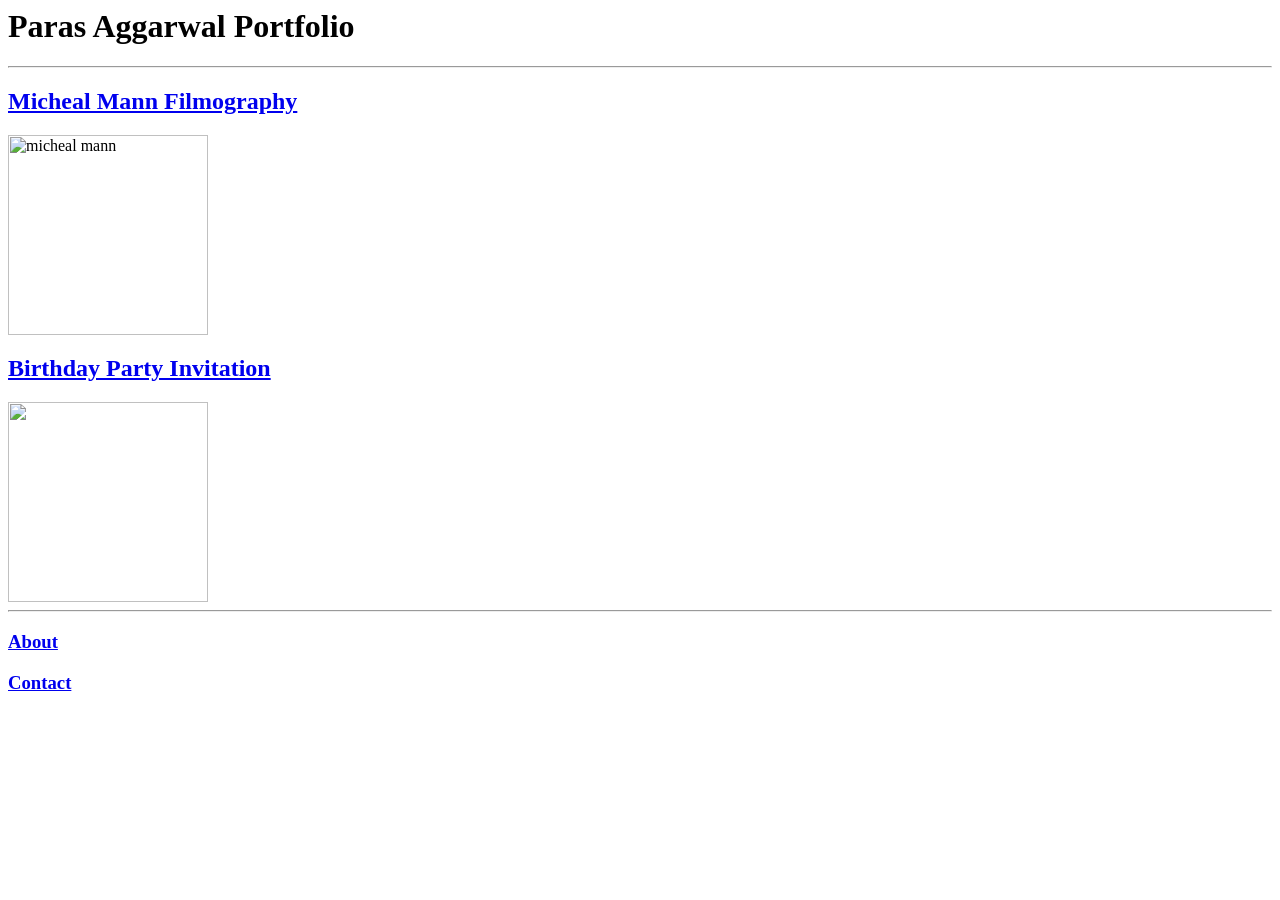
==== index.html @ 78845de4 "Add files via upload" ====
<!-- TODO 1: Create the HTML Boilerplate -->

<!-- TODO 2: Add Your previous projects' HTML into the public folder -->

<!-- TODO 3: Take screenshots of your project previews and add the images to the images folder -->

<!-- TODO 4: Add titles/subtitles etc. -->

<!-- TODO 5: Add a link to the project pages -->

<!-- TODO 6: Add images to show the project previews
HINT for TODO 6: You can use the height attribute set to 200 to make the image smaller:
https://developer.mozilla.org/en-US/docs/Web/HTML/Element/img#attr-height -->

<!-- TODO 7: Add the Contact Me and About Me page links -->

<html>
    <head>
        <meta charset="UTF-8">
        <title>Paras Aggarwal Portfolio</title>
    </head>

    <body>
        <h1>Paras Aggarwal Portfolio</h1>

        <hr />

        <a href="public/movie-ranking.html"><h2>Micheal Mann Filmography</h2></a>
        <img src="https://external-content.duckduckgo.com/iu/?u=https%3A%2F%2Fvariety.com%2Fwp-content%2Fuploads%2F2019%2F10%2Fshutterstock_editorial_9960023od.jpg&f=1&nofb=1&ipt=0b2be1e764732d76fa9325d32fa6dfeb4a857b85e9f58fee0c57309f86ad8d96" alt="micheal mann" width="200">
        
        <a href="./public/birthday-invite.html"><h2>Birthday Party Invitation</h2></a>
        <img src="https://raw.githubusercontent.com/appbrewery/webdev/main/birthday-cake3.4.jpeg" a;t="micheal mann" width="200"/>

        <hr />
        
        <a href="./public/about.html"><h3>About</h3></a>
        <a href="./public/contact.html"><h3>Contact</h3></a>
    </body>
</html>
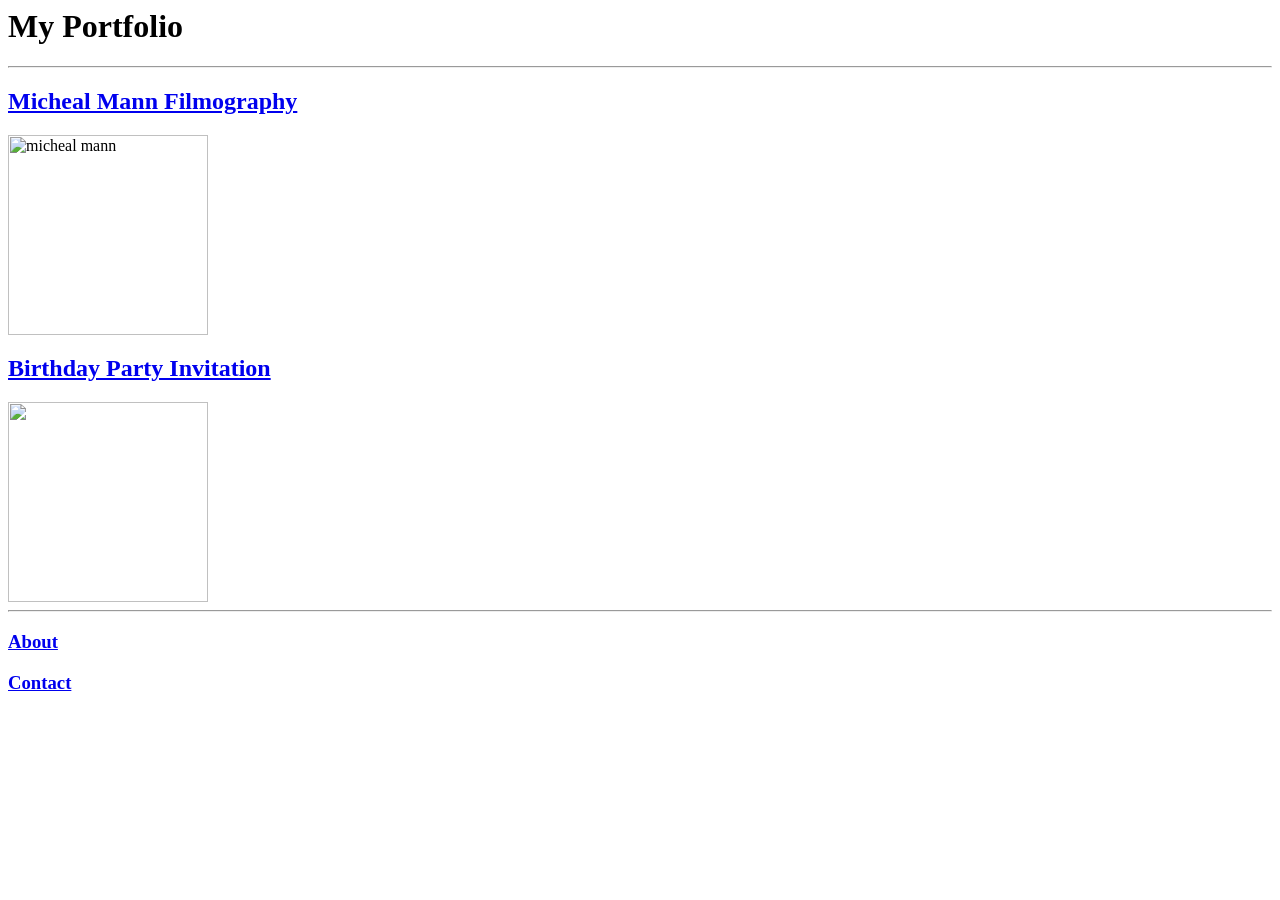
==== commit 72e720cc: "Update portfolio title and header" ====
--- a/index.html
+++ b/index.html
@@ -17,11 +17,11 @@
 <html>
     <head>
         <meta charset="UTF-8">
-        <title>Paras Aggarwal Portfolio</title>
+        <title>My Portfolio</title>
     </head>
 
     <body>
-        <h1>Paras Aggarwal Portfolio</h1>
+        <h1>My Portfolio</h1>
 
         <hr />
 
@@ -36,4 +36,4 @@
         <a href="./public/about.html"><h3>About</h3></a>
         <a href="./public/contact.html"><h3>Contact</h3></a>
     </body>
-</html>+</html>
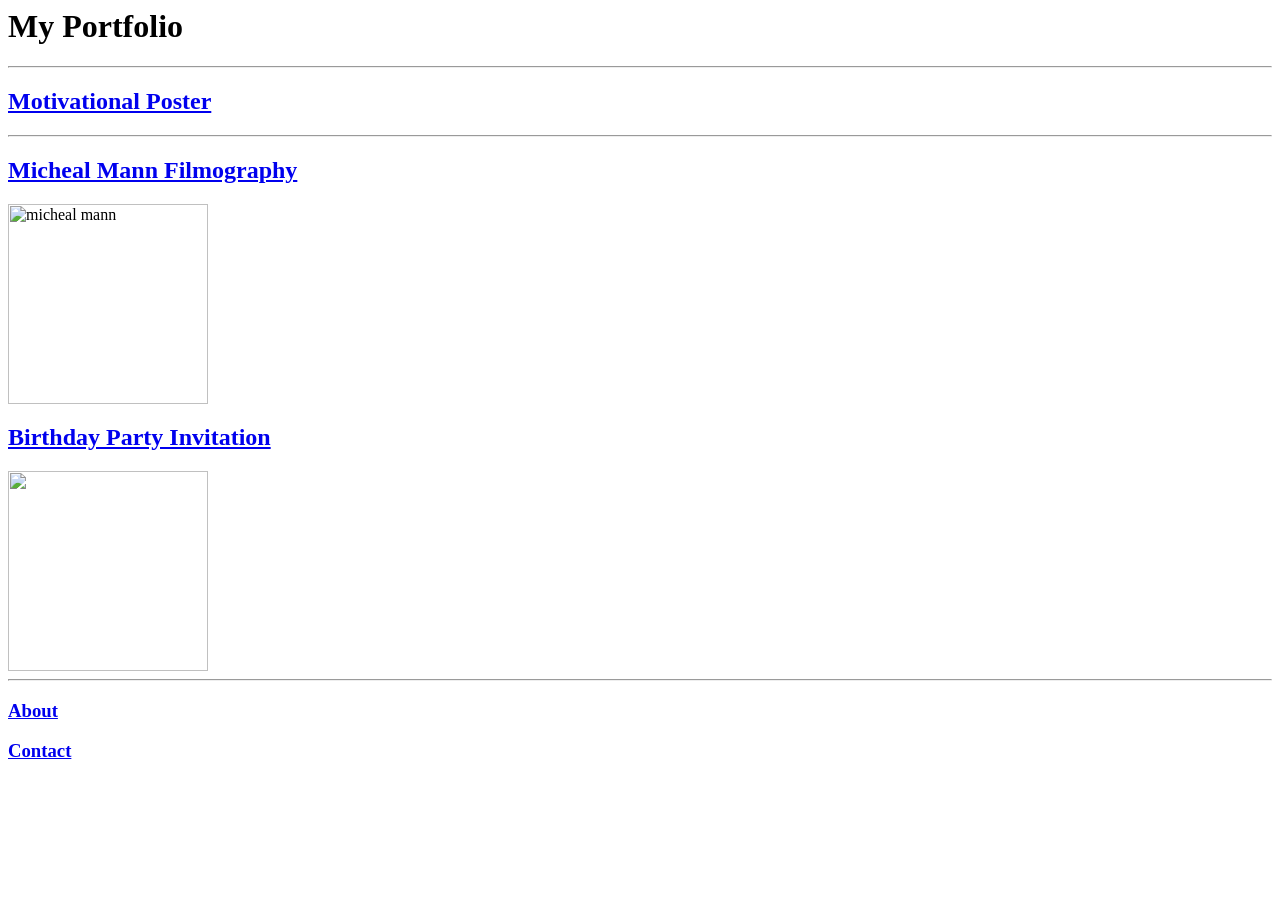
==== commit d0d1671b: "Add link to Motivational Poster in portfolio" ====
--- a/index.html
+++ b/index.html
@@ -25,6 +25,10 @@
 
         <hr />
 
+        <a href="./public/movie-ranking.html"><h2>Motivational Poster</h2></a>
+
+        <hr />
+
         <a href="public/movie-ranking.html"><h2>Micheal Mann Filmography</h2></a>
         <img src="https://external-content.duckduckgo.com/iu/?u=https%3A%2F%2Fvariety.com%2Fwp-content%2Fuploads%2F2019%2F10%2Fshutterstock_editorial_9960023od.jpg&f=1&nofb=1&ipt=0b2be1e764732d76fa9325d32fa6dfeb4a857b85e9f58fee0c57309f86ad8d96" alt="micheal mann" width="200">
         
